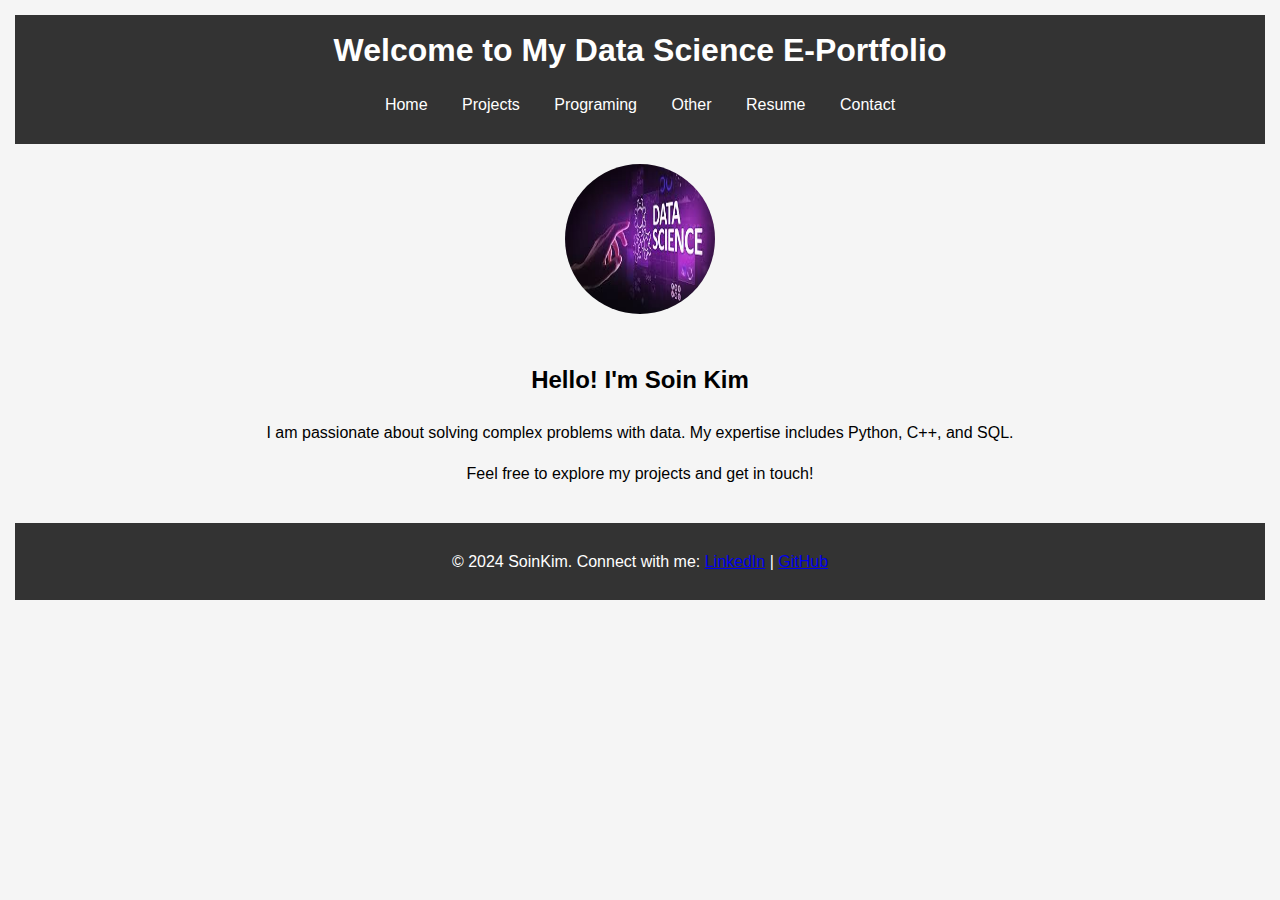
==== index.html @ ecbef6b8 "date7" ====
<!DOCTYPE html>
<html lang="en">
<head>
    <meta charset="UTF-8">
    <meta name="viewport" content="width=device-width, initial-scale=1.0">
    <title>Data Scientist</title>
    <link rel="stylesheet" href="css/mian.css">
</head>
<body>
    <header>
        <h1>Welcome to My Data Science E-Portfolio</h1>
        <nav class="menu">
            <ul>
                <li><a href="index.html">Home</a></li>
                <li><a href="projects.html">Projects</a></li>
                <li><a href="programming.html">Programing</a></li>
                <li><a href="other.html">Other</a></li>
                <li><a href="resume.html">Resume</a></li>
                <li><a href="contact.html">Contact</a></li>
            </ul>
        </nav>
    </header>
    
    <main>
        <section>
            <img src="images/datascience.jpeg" alt="datascience" class="profile-pic">
            <h2>Hello! I'm Soin Kim</h2>
            <p>I am passionate about solving complex problems with data. My expertise includes Python, C++, and SQL.</p>
            <p>Feel free to explore my projects and get in touch!</p>
        </section>
    </main>
    <footer>
        <p>&copy; 2024 SoinKim. Connect with me: 
            <a href="https://www.linkedin.com">LinkedIn</a> | 
            <a href="https://github.com">GitHub</a>
        </p>
    </footer>
</body>
</html>
---- css/mian.css ----
/* General Styles */
body {
    font-family: Arial, sans-serif;
    margin: 0;
    padding: 0;
    line-height: 1.6;
    background-color: #f4f4f4;
}

/* Header and Navigation */
header {
    background: #333;
    color: #fff;
    padding: 10px 0;
    text-align: center;
}

header h1 {
    margin: 0;
}

nav ul {
    padding: 0;
    list-style: none;
    text-align: center;
}

nav ul li {
    display: inline;
    margin: 0 15px;
}

nav ul li a {
    color: #fff;
    text-decoration: none;
}

/* Main Section */
main {
    padding: 20px;
    text-align: center;
}

.profile-pic {
    width: 150px;
    height: 150px;
    border-radius: 50%;
    margin-bottom: 20px;
}

form label {
    display: block;
    margin-top: 10px;
    font-weight: bold;
}

form input, form textarea {
    width: 100%;
    padding: 10px;
    margin-top: 5px;
    border: 1px solid #ccc;
    border-radius: 5px;
}

form button {
    margin-top: 15px;
    padding: 10px 20px;
    background-color: #333;
    color: #fff;
    border: none;
    border-radius: 5px;
    cursor: pointer;
}

/* Footer */
footer {
    text-align: center;
    padding: 10px 0;
    background: #333;
    color: #fff;
}

/* Responsive Layout for Small Devices */
@media (max-width: 750px) {
    body {
        grid-template-columns: 1fr;
        grid-template-rows: auto;
        padding: 15px;
        background-color: whitesmoke;
    }

    header {
        flex-direction: column;
        align-items: center;
    }

    .menu a {
        width: 80%;
        margin-bottom: 10px;
    }

}

/* Responsive Layout for Large Devices */
@media (min-width: 750px) {
    body {
        grid-template-columns: 1fr;
        grid-template-rows: auto;
        padding: 15px;
        background-color: whitesmoke;
    }

    header {
        flex-direction: column;
        align-items: center;
    }

    .menu a {
        width: 80%;
        margin-bottom: 10px;
    }

}
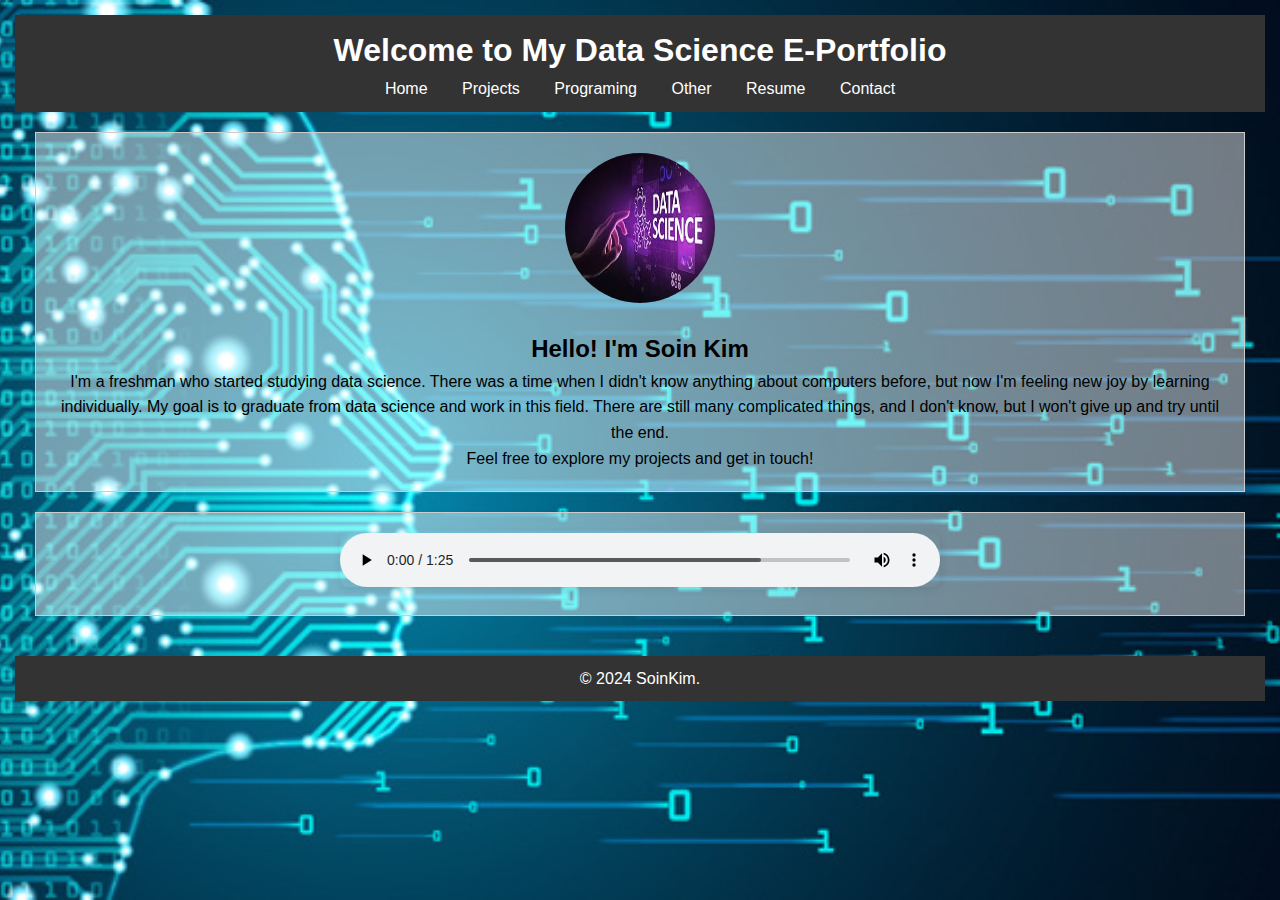
==== commit c68841a5: "fianl work" ====
--- a/index.html
+++ b/index.html
@@ -1,8 +1,10 @@
 <!DOCTYPE html>
 <html lang="en">
 <head>
-    <meta charset="UTF-8">
     <meta name="viewport" content="width=device-width, initial-scale=1.0">
+    <meta name="description" content="A webpage dedicated to exploring the role and responsibilities of a Data Scientist. Learn about skills, tools, and industry applications.">
+    <meta name="keywords" content="Data Scientist, Data Science, AI, Machine Learning, Careers, Technology">
+    <meta name="author" content="Soin Kim">
     <title>Data Scientist</title>
     <link rel="stylesheet" href="css/mian.css">
 </head>
@@ -22,17 +24,22 @@
     </header>
     
     <main>
-        <section>
+        <section id="hello" class="hello">
             <img src="images/datascience.jpeg" alt="datascience" class="profile-pic">
             <h2>Hello! I'm Soin Kim</h2>
-            <p>I am passionate about solving complex problems with data. My expertise includes Python, C++, and SQL.</p>
+            <p>I'm a freshman who started studying data science. There was a time when I didn't know anything about computers before, but now I'm feeling new joy by learning individually. My goal is to graduate from data science and work in this field. There are still many complicated things, and I don't know, but I won't give up and try until the end.</p>
             <p>Feel free to explore my projects and get in touch!</p>
+        </section>
+
+        <section id="audio" class="audio">
+        <audio controls>
+            <source src="voice/voice (online-audio-converter.com).mp3" type="audio/mp3">
+        </audio>
         </section>
     </main>
     <footer>
-        <p>&copy; 2024 SoinKim. Connect with me: 
-            <a href="https://www.linkedin.com">LinkedIn</a> | 
-            <a href="https://github.com">GitHub</a>
+        <p>
+            &copy; 2024 SoinKim.
         </p>
     </footer>
 </body>
--- a/css/mian.css
+++ b/css/mian.css
@@ -1,10 +1,17 @@
 /* General Styles */
+* {
+    margin: 0;
+    padding: 0;
+    box-sizing: border-box;
+}
+
 body {
     font-family: Arial, sans-serif;
     margin: 0;
     padding: 0;
     line-height: 1.6;
-    background-color: #f4f4f4;
+    background: url('/images/AI17.jpg') no-repeat center center fixed;
+    background-size: cover;
 }
 
 /* Header and Navigation */
@@ -71,6 +78,11 @@
     border-radius: 5px;
     cursor: pointer;
 }
+section {
+    padding: 20px;
+    border: 1px solid #ccc;
+    background-color: #fffefe72;
+}
 
 /* Footer */
 footer {
@@ -78,6 +90,25 @@
     padding: 10px 0;
     background: #333;
     color: #fff;
+}
+
+.audio {
+    text-align: center; 
+    margin: 20px 0; 
+}
+
+.audio audio {
+    width: 100%; 
+    max-width: 600px; 
+    border-radius: 8px; 
+    box-shadow: 0 2px 10px rgba(0, 0, 0, 0.1); 
+}
+
+.audio p {
+    font-size: 16px;
+    color: #333;
+    font-style: italic;
+    margin-top: 10px;
 }
 
 /* Responsive Layout for Small Devices */
